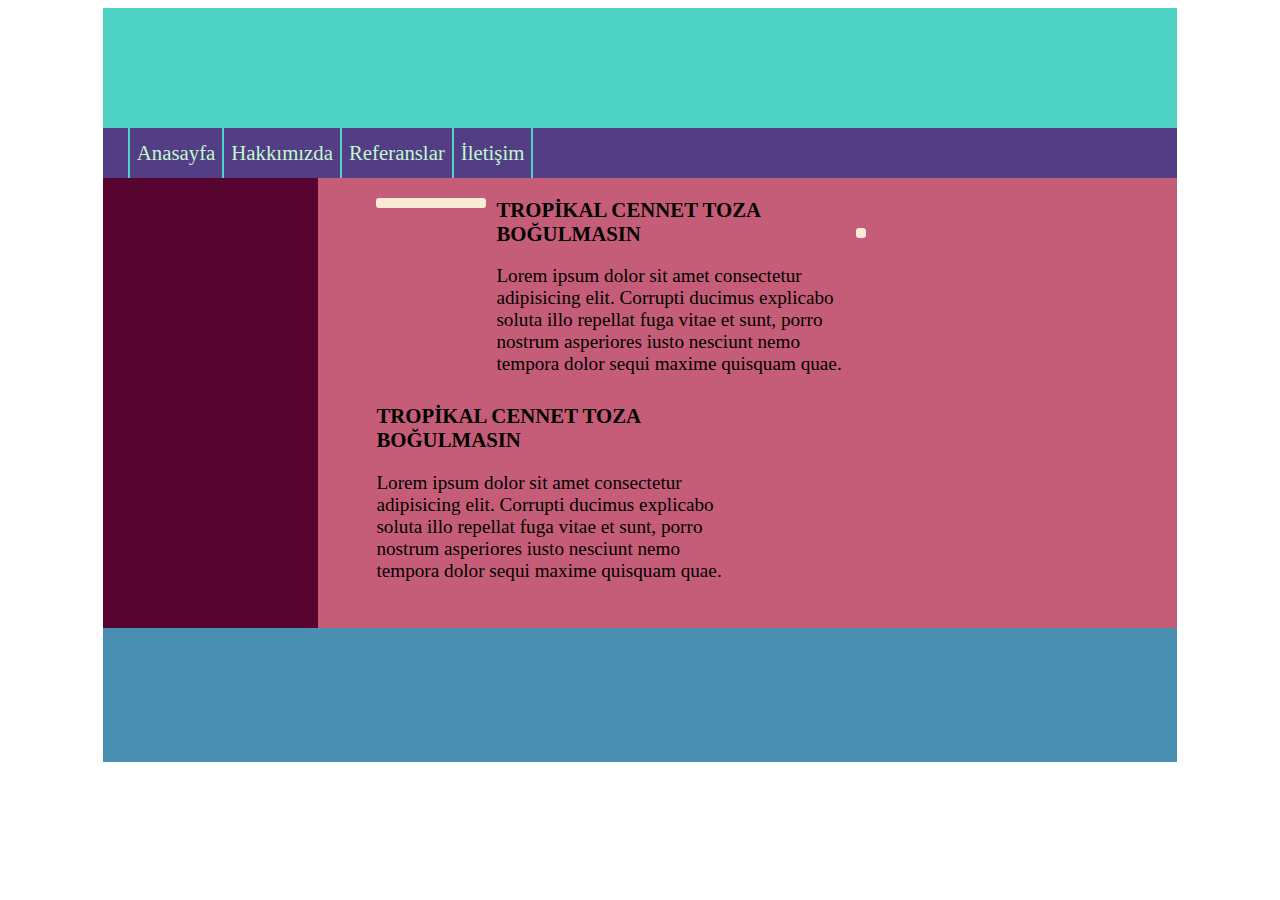
==== WEB02/index.html @ a9006592 "." ====
<!DOCTYPE html>
<html lang="en">

<head>
    <meta charset="UTF-8">
    <meta http-equiv="X-UA-Compatible" content="IE=edge">
    <meta name="viewport" content="width=device-width, initial-scale=1.0">
    <title>Responsive Html Design</title>
    <link rel="stylesheet" href="css/style.css">
    <style>
        @media screen and (max-width: 800px) {

            #middle-left
            {
                display: none; /* Tamamen silinsin */
            }
            #middle-right
            {
                width: 90%;
            }
            }
    </style>
</head>

<body>
    <main>
        <div id="advertise">

        </div>
        <div id="nav">
            <div id="menu">
                <ul>
                    <li><a href="index.html">Anasayfa</a></li>
                    <li><a href="hakkımızda.html">Hakkımızda</a></li>
                    <li><a href="referanslar.html">Referanslar</a></li>
                    <li><a href="iletisim.html">İletişim</a></li>

                </ul>
            </div>
        </div>
        <div id="middle">
            <div id="middle-left">

            </div>
            <div id="middle-right">
                <div class="yazi">
                    <img style="width: 100px;" src="https://i4.hurimg.com/i/hurriyet/75/438x246/6227ba2d4e3fe01bfcb3cdc6.jpg" alt="">
                    <div class="baslikdetay">
                        <h5>TROPİKAL CENNET TOZA BOĞULMASIN</h5>
                        <P>
                            Lorem ipsum dolor sit amet consectetur adipisicing elit. Corrupti ducimus explicabo soluta
                            illo repellat fuga vitae et sunt,
                            porro nostrum asperiores iusto nesciunt nemo tempora dolor sequi maxime quisquam quae.
                        </P>
                    </div>
                </div>

                <div class="yazi">
                    <img src="https://i4.hurimg.com/i/hurriyet/75/438x246/6227ba2d4e3fe01bfcb3cdc6.jpg" alt="">
                    <div class="baslikdetay">
                        <h5>TROPİKAL CENNET TOZA BOĞULMASIN</h5>
                        <P>
                            Lorem ipsum dolor sit amet consectetur adipisicing elit. Corrupti ducimus explicabo soluta
                            illo repellat fuga vitae et sunt,
                            porro nostrum asperiores iusto nesciunt nemo tempora dolor sequi maxime quisquam quae.
                        </P>
                    </div>
                </div>
            </div>


        </div>
        <div style="clear: both;"></div>
        <div id="footer">

        </div>
    </main>
</body>

</html>
---- WEB02/css/style.css ----
body
{
    
    
}
main
{
    background-color: #488FB1;
    width: 85%;
    /* sağdan soldan eşitle, yukardan 0 */
    margin: 0 auto;

    /* daha sonra siliceğiz */
    min-height: 750px;
}

div#advertise
{
    /* width: 100%; */
    height: 120px;
    background-color: #4FD3C4;

}

div#nav
{
    height: 50px;
    /* daha sonra siliceğiz */
    background-color: #533E85;
    
}

div#middle
{
    min-height: 450px;

    background-color:#C1F8CF ;
}

div#footer 
{
    height: 130px;
    background-color: #72f578;
    display: inline-block;
}

div#middle-left
{
    min-height: 450px;
    height: 100%;
    width: 20%;
    background-color: #570530;
    float: left;
}
div#middle-right
{
    min-height: 450px;
    width: 70%;
    background-color: #C65D78;
    float: left;
    padding: 0 5%;
    
}

div#menu ul
{
    margin: 0;
    padding: 0;
    height: 100%;
    padding-left: 25px;
}

div#menu li 
{
    list-style-type: none;

    /* yan yana getir */
    float: left;
    padding: 7px;
   
    height: 36px;
    line-height: 36px;
    border-right: 2px solid #4FD3C4;
    
    
}
div#menu li:first-child
{
    border-left: 2px solid #4FD3C4;
}

div#menu li a
{
    color: #C1F8CF;
    font-size: 1.3rem;
    text-decoration: none;
}

/* Referans.html */
div.referance-box
{
    width: 100px;
    height: 100px;
    background-color: crimson;
    display: inline-block;
    margin: 15px;
}
div.yazi img
{
    max-width: 100%;
    height: auto;
    padding: 5px;
    background-color: antiquewhite;
    border-radius: 3px;
    margin: 5px;
    float: left;
}
.yazi h5
{
    font-size: 1.3rem;
    font-family: Cambria, Cochin, Georgia, Times, 'Times New Roman', serif;
    margin: 0;
}

.yazi p 
{
    font-size: 1.2rem;
    font-family: Cambria, Cochin, Georgia, Times, 'Times New Roman', serif;
}

div.baslikdetay
{
    float: left;
    padding: 5px;
    width: 350px;
    
  
}
.yazi
{
    padding: 15px 0;
}
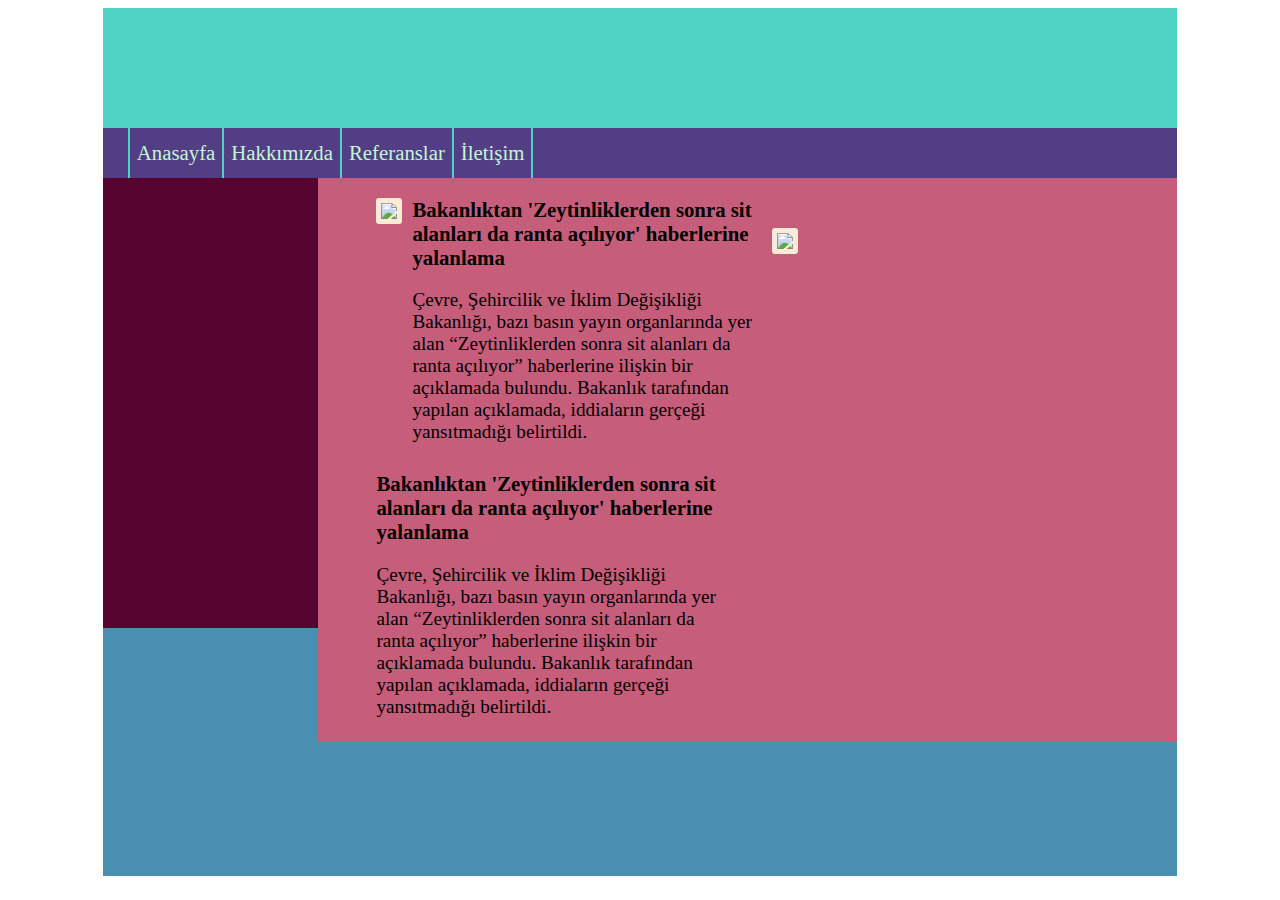
==== commit d0d988d6: "." ====
--- a/WEB02/index.html
+++ b/WEB02/index.html
@@ -1,40 +1,25 @@
 <!DOCTYPE html>
 <html lang="en">
-
 <head>
+    <meta name="viewport" content="width=device-width, initial-scale=1.0">
     <meta charset="UTF-8">
     <meta http-equiv="X-UA-Compatible" content="IE=edge">
-    <meta name="viewport" content="width=device-width, initial-scale=1.0">
     <title>Responsive Html Design</title>
-    <link rel="stylesheet" href="css/style.css">
-    <style>
-        @media screen and (max-width: 800px) {
-
-            #middle-left
-            {
-                display: none; /* Tamamen silinsin */
-            }
-            #middle-right
-            {
-                width: 90%;
-            }
-            }
-    </style>
+    <link rel="stylesheet" href="css/responsive-style.css" />
+    <link rel="stylesheet" href="css/style.css" />
 </head>
-
 <body>
     <main>
         <div id="advertise">
-
+            
         </div>
         <div id="nav">
             <div id="menu">
                 <ul>
                     <li><a href="index.html">Anasayfa</a></li>
-                    <li><a href="hakkımızda.html">Hakkımızda</a></li>
+                    <li><a href="hakkimizda.html">Hakkımızda</a></li>
                     <li><a href="referanslar.html">Referanslar</a></li>
                     <li><a href="iletisim.html">İletişim</a></li>
-
                 </ul>
             </div>
         </div>
@@ -43,38 +28,40 @@
 
             </div>
             <div id="middle-right">
+
                 <div class="yazi">
-                    <img style="width: 100px;" src="https://i4.hurimg.com/i/hurriyet/75/438x246/6227ba2d4e3fe01bfcb3cdc6.jpg" alt="">
+                    <img src="https://i4.hurimg.com/i/hurriyet/75/750x422/6224bb584e3fe11ee4863c13.jpg" />
                     <div class="baslikdetay">
-                        <h5>TROPİKAL CENNET TOZA BOĞULMASIN</h5>
-                        <P>
-                            Lorem ipsum dolor sit amet consectetur adipisicing elit. Corrupti ducimus explicabo soluta
-                            illo repellat fuga vitae et sunt,
-                            porro nostrum asperiores iusto nesciunt nemo tempora dolor sequi maxime quisquam quae.
-                        </P>
-                    </div>
+                        <h3>Bakanlıktan 'Zeytinliklerden sonra sit alanları da ranta açılıyor' haberlerine yalanlama</h3>
+                        <p>  
+                            Çevre, Şehircilik ve İklim Değişikliği Bakanlığı, bazı basın yayın organlarında yer alan “Zeytinliklerden sonra sit alanları da ranta açılıyor” haberlerine ilişkin bir açıklamada bulundu. Bakanlık tarafından yapılan açıklamada, iddiaların gerçeği yansıtmadığı belirtildi.
+                        </p>
+                    </div>                 
                 </div>
 
                 <div class="yazi">
-                    <img src="https://i4.hurimg.com/i/hurriyet/75/438x246/6227ba2d4e3fe01bfcb3cdc6.jpg" alt="">
+                    <img src="https://i4.hurimg.com/i/hurriyet/75/750x422/6224bb584e3fe11ee4863c13.jpg">
                     <div class="baslikdetay">
-                        <h5>TROPİKAL CENNET TOZA BOĞULMASIN</h5>
-                        <P>
-                            Lorem ipsum dolor sit amet consectetur adipisicing elit. Corrupti ducimus explicabo soluta
-                            illo repellat fuga vitae et sunt,
-                            porro nostrum asperiores iusto nesciunt nemo tempora dolor sequi maxime quisquam quae.
-                        </P>
-                    </div>
+                        <h3>Bakanlıktan 'Zeytinliklerden sonra sit alanları da ranta açılıyor' haberlerine yalanlama</h3>
+                        <p>  
+                            Çevre, Şehircilik ve İklim Değişikliği Bakanlığı, bazı basın yayın organlarında yer alan “Zeytinliklerden sonra sit alanları da ranta açılıyor” haberlerine ilişkin bir açıklamada bulundu. Bakanlık tarafından yapılan açıklamada, iddiaların gerçeği yansıtmadığı belirtildi.
+                        </p>
+                    </div>                 
                 </div>
+
+
             </div>
 
 
+
+
+
         </div>
+        
         <div style="clear: both;"></div>
+
         <div id="footer">
-
         </div>
     </main>
 </body>
-
 </html>--- a/WEB02/css/responsive-style.css
+++ b/WEB02/css/responsive-style.css
@@ -0,0 +1,46 @@
+/* 800px altına düşüldüğünde aşağıdakileri de uygula */ 
+
+@media screen and (max-width: 800px) {
+
+    #middle-left
+    {
+        display: none; /* Tamamen silinsin */
+        /* width: 100% !important; */
+    }
+    #middle-right
+    {
+        width: 90% !important;
+    }
+}
+
+@media screen and (max-width: 550px) {
+    #nav 
+    {
+        height: unset !important;
+    }
+    div#menu ul
+    {
+        padding-left:0 !important;
+    }
+    div#menu li
+    {
+        float: unset !important;
+        border-right: unset !important;
+        border-bottom: 2px solid #4FD3C4;
+    }
+    /* div#menu li:nth-child(1) */
+    div#menu li:first-child
+    {
+        border-left: unset !important;
+    }
+    div#menu li:last-child
+    {
+        border-bottom: unset !important;
+    }
+    .yazi{
+        padding: 20px !important;
+    }
+    .baslikdetay {
+        width: 100% !important;
+    }
+}--- a/WEB02/css/style.css
+++ b/WEB02/css/style.css
@@ -1,49 +1,41 @@
-body
+body 
 {
-    
     
 }
 main
 {
     background-color: #488FB1;
     width: 85%;
-    /* sağdan soldan eşitle, yukardan 0 */
     margin: 0 auto;
-
-    /* daha sonra siliceğiz */
+    
+    /* daha sonra sileceğiz */ 
     min-height: 750px;
 }
-
 div#advertise
 {
-    /* width: 100%; */
     height: 120px;
+
+    /* daha sonra sileceğiz */ 
     background-color: #4FD3C4;
-
 }
-
 div#nav
 {
     height: 50px;
-    /* daha sonra siliceğiz */
+    
+    /* daha sonra sileceğiz */ 
     background-color: #533E85;
-    
 }
-
 div#middle
 {
     min-height: 450px;
-
-    background-color:#C1F8CF ;
+    background-color: #C1F8CF;
 }
-
-div#footer 
+div#footer
 {
     height: 130px;
-    background-color: #72f578;
+    background-color: #76c8ff;
     display: inline-block;
 }
-
 div#middle-left
 {
     min-height: 450px;
@@ -56,52 +48,46 @@
 {
     min-height: 450px;
     width: 70%;
-    background-color: #C65D78;
+    background-color: #C65D7B;
     float: left;
     padding: 0 5%;
-    
 }
-
 div#menu ul
 {
     margin: 0;
     padding: 0;
     height: 100%;
-    padding-left: 25px;
+    padding-left:25px;
 }
-
-div#menu li 
+div#menu li
 {
     list-style-type: none;
-
-    /* yan yana getir */
     float: left;
     padding: 7px;
-   
     height: 36px;
     line-height: 36px;
-    border-right: 2px solid #4FD3C4;
-    
-    
+    border-right:2px solid #4FD3C4;
 }
+/* div#menu li:nth-child(1) */
 div#menu li:first-child
 {
-    border-left: 2px solid #4FD3C4;
+    border-left:2px solid #4FD3C4;
 }
-
 div#menu li a
 {
     color: #C1F8CF;
-    font-size: 1.3rem;
+    font-size:1.3rem;
     text-decoration: none;
 }
 
-/* Referans.html */
+
+
+/*referans.html*/
 div.referance-box
 {
     width: 100px;
     height: 100px;
-    background-color: crimson;
+    background-color: rgb(158, 158, 158);
     display: inline-block;
     margin: 15px;
 }
@@ -112,29 +98,23 @@
     padding: 5px;
     background-color: antiquewhite;
     border-radius: 3px;
-    margin: 5px;
+    margin: 5px;    
     float: left;
 }
-.yazi h5
-{
+.yazi h3{
     font-size: 1.3rem;
     font-family: Cambria, Cochin, Georgia, Times, 'Times New Roman', serif;
     margin: 0;
 }
-
-.yazi p 
-{
+.yazi p{
     font-size: 1.2rem;
     font-family: Cambria, Cochin, Georgia, Times, 'Times New Roman', serif;
 }
-
-div.baslikdetay
+.baslikdetay
 {
     float: left;
     padding: 5px;
     width: 350px;
-    
-  
 }
 .yazi
 {
